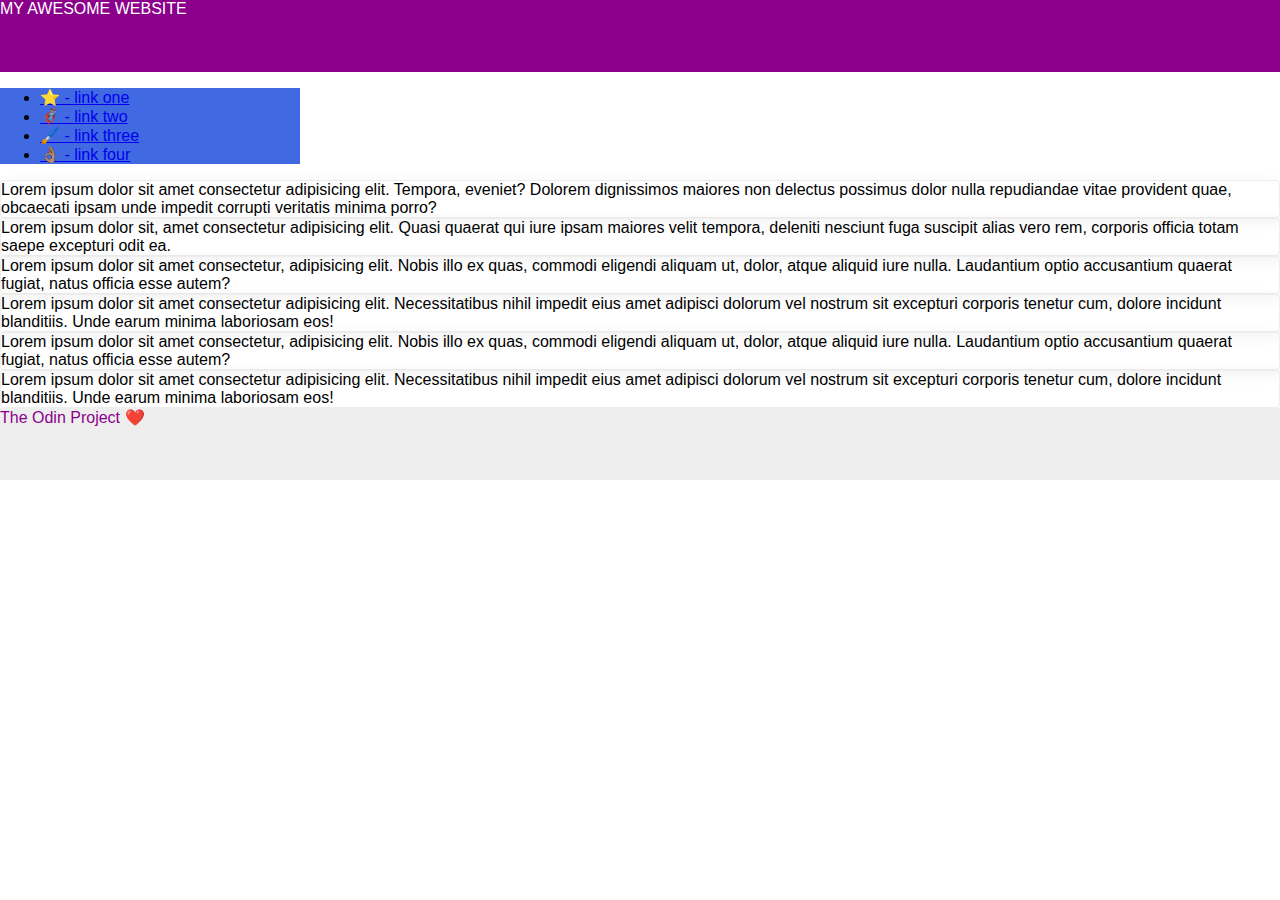
==== Flexbox-excercises/07-flex-layout-2/index.html @ 7500cdb1 "Added final excercise folder" ====
<!DOCTYPE html>
<html lang="en">
  <head>
    <meta charset="UTF-8">
    <meta http-equiv="X-UA-Compatible" content="IE=edge">
    <meta name="viewport" content="width=device-width, initial-scale=1.0">
    <title>The Holy Grail</title>
    <link rel="stylesheet" href="style.css">
  </head>
  <body>
    <div class="header">
      MY AWESOME WEBSITE
    </div>
    
    <div class="sidebar">
      <ul>
        <li><a href="#">⭐ - link one</a></li>
        <li><a href="#">🦸🏽‍♂️ - link two</a></li>
        <li><a href="#">🖌️ - link three</a></li>
        <li><a href="#">👌🏽 - link four</a></li>
      </ul>
    </div>

    <div class="card">Lorem ipsum dolor sit amet consectetur adipisicing elit. Tempora, eveniet? Dolorem dignissimos maiores non delectus possimus dolor nulla repudiandae vitae provident quae, obcaecati ipsam unde impedit corrupti veritatis minima porro?</div>
    <div class="card">Lorem ipsum dolor sit, amet consectetur adipisicing elit. Quasi quaerat qui iure ipsam maiores velit tempora, deleniti nesciunt fuga suscipit alias vero rem, corporis officia totam saepe excepturi odit ea.</div>
    <div class="card">Lorem ipsum dolor sit amet consectetur, adipisicing elit. Nobis illo ex quas, commodi eligendi aliquam ut, dolor, atque aliquid iure nulla. Laudantium optio accusantium quaerat fugiat, natus officia esse autem?</div>
    <div class="card">Lorem ipsum dolor sit amet consectetur adipisicing elit. Necessitatibus nihil impedit eius amet adipisci dolorum vel nostrum sit excepturi corporis tenetur cum, dolore incidunt blanditiis. Unde earum minima laboriosam eos!</div>
    <div class="card">Lorem ipsum dolor sit amet consectetur, adipisicing elit. Nobis illo ex quas, commodi eligendi aliquam ut, dolor, atque aliquid iure nulla. Laudantium optio accusantium quaerat fugiat, natus officia esse autem?</div>
    <div class="card">Lorem ipsum dolor sit amet consectetur adipisicing elit. Necessitatibus nihil impedit eius amet adipisci dolorum vel nostrum sit excepturi corporis tenetur cum, dolore incidunt blanditiis. Unde earum minima laboriosam eos!</div>
    
    <div class="footer">
      The Odin Project ❤️
    </div>
  </body>
</html>
---- Flexbox-excercises/07-flex-layout-2/style.css ----
body {
  font-family: -apple-system, BlinkMacSystemFont, 'Segoe UI', Roboto, Oxygen, Ubuntu, Cantarell, 'Open Sans', 'Helvetica Neue', sans-serif;
  margin: 0;
  min-height: 100vh;
}

.header {
  height: 72px;
  background: darkmagenta;
  color: white;
}

.footer {
  height: 72px;
  background: #eee;
  color: darkmagenta;
}

.sidebar {
  width: 300px;
  background: royalblue;
  box-sizing: border-box;
}

.card {
  border: 1px solid #eee;
  box-shadow: 2px 4px 16px rgba(0,0,0,.06);
  border-radius: 4px;
}
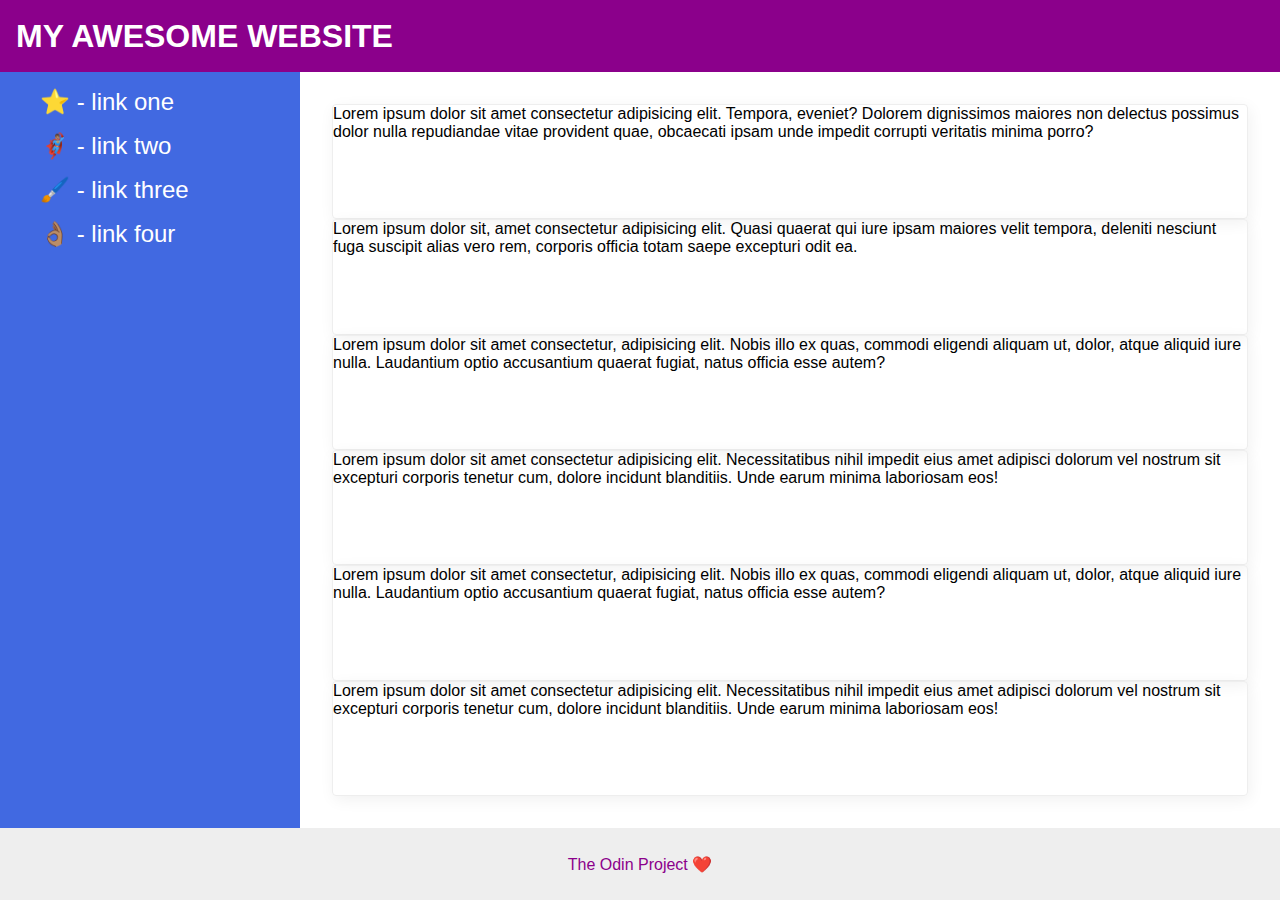
==== commit a67577a0: "Advances in cards" ====
--- a/Flexbox-excercises/07-flex-layout-2/index.html
+++ b/Flexbox-excercises/07-flex-layout-2/index.html
@@ -12,21 +12,25 @@
       MY AWESOME WEBSITE
     </div>
     
-    <div class="sidebar">
-      <ul>
-        <li><a href="#">⭐ - link one</a></li>
-        <li><a href="#">🦸🏽‍♂️ - link two</a></li>
-        <li><a href="#">🖌️ - link three</a></li>
-        <li><a href="#">👌🏽 - link four</a></li>
-      </ul>
-    </div>
-
-    <div class="card">Lorem ipsum dolor sit amet consectetur adipisicing elit. Tempora, eveniet? Dolorem dignissimos maiores non delectus possimus dolor nulla repudiandae vitae provident quae, obcaecati ipsam unde impedit corrupti veritatis minima porro?</div>
-    <div class="card">Lorem ipsum dolor sit, amet consectetur adipisicing elit. Quasi quaerat qui iure ipsam maiores velit tempora, deleniti nesciunt fuga suscipit alias vero rem, corporis officia totam saepe excepturi odit ea.</div>
-    <div class="card">Lorem ipsum dolor sit amet consectetur, adipisicing elit. Nobis illo ex quas, commodi eligendi aliquam ut, dolor, atque aliquid iure nulla. Laudantium optio accusantium quaerat fugiat, natus officia esse autem?</div>
-    <div class="card">Lorem ipsum dolor sit amet consectetur adipisicing elit. Necessitatibus nihil impedit eius amet adipisci dolorum vel nostrum sit excepturi corporis tenetur cum, dolore incidunt blanditiis. Unde earum minima laboriosam eos!</div>
-    <div class="card">Lorem ipsum dolor sit amet consectetur, adipisicing elit. Nobis illo ex quas, commodi eligendi aliquam ut, dolor, atque aliquid iure nulla. Laudantium optio accusantium quaerat fugiat, natus officia esse autem?</div>
-    <div class="card">Lorem ipsum dolor sit amet consectetur adipisicing elit. Necessitatibus nihil impedit eius amet adipisci dolorum vel nostrum sit excepturi corporis tenetur cum, dolore incidunt blanditiis. Unde earum minima laboriosam eos!</div>
+    <div class="content">
+      <div class="sidebar">
+        <ul>
+          <li><a href="#">⭐ - link one</a></li>
+          <li><a href="#">🦸🏽‍♂️ - link two</a></li>
+          <li><a href="#">🖌️ - link three</a></li>
+          <li><a href="#">👌🏽 - link four</a></li>
+        </ul>
+      </div>
+      <div id="cards">
+        <div class="card">Lorem ipsum dolor sit amet consectetur adipisicing elit. Tempora, eveniet? Dolorem dignissimos maiores non delectus possimus dolor nulla repudiandae vitae provident quae, obcaecati ipsam unde impedit corrupti veritatis minima porro?</div>
+        <div class="card">Lorem ipsum dolor sit, amet consectetur adipisicing elit. Quasi quaerat qui iure ipsam maiores velit tempora, deleniti nesciunt fuga suscipit alias vero rem, corporis officia totam saepe excepturi odit ea.</div>
+        <div class="card">Lorem ipsum dolor sit amet consectetur, adipisicing elit. Nobis illo ex quas, commodi eligendi aliquam ut, dolor, atque aliquid iure nulla. Laudantium optio accusantium quaerat fugiat, natus officia esse autem?</div>
+        <div class="card">Lorem ipsum dolor sit amet consectetur adipisicing elit. Necessitatibus nihil impedit eius amet adipisci dolorum vel nostrum sit excepturi corporis tenetur cum, dolore incidunt blanditiis. Unde earum minima laboriosam eos!</div>
+        <div class="card">Lorem ipsum dolor sit amet consectetur, adipisicing elit. Nobis illo ex quas, commodi eligendi aliquam ut, dolor, atque aliquid iure nulla. Laudantium optio accusantium quaerat fugiat, natus officia esse autem?</div>
+        <div class="card">Lorem ipsum dolor sit amet consectetur adipisicing elit. Necessitatibus nihil impedit eius amet adipisci dolorum vel nostrum sit excepturi corporis tenetur cum, dolore incidunt blanditiis. Unde earum minima laboriosam eos!</div>
+      </div>
+      </div>
+    
     
     <div class="footer">
       The Odin Project ❤️
--- a/Flexbox-excercises/07-flex-layout-2/style.css
+++ b/Flexbox-excercises/07-flex-layout-2/style.css
@@ -2,28 +2,67 @@
   font-family: -apple-system, BlinkMacSystemFont, 'Segoe UI', Roboto, Oxygen, Ubuntu, Cantarell, 'Open Sans', 'Helvetica Neue', sans-serif;
   margin: 0;
   min-height: 100vh;
+  display: flex;
+  flex-direction: column;
 }
 
 .header {
+  display: flex;
   height: 72px;
   background: darkmagenta;
   color: white;
+  font-size: 32px;
+  font-weight: 900;
+  align-items: center;
+  padding-left: 16px;
 }
 
 .footer {
   height: 72px;
   background: #eee;
   color: darkmagenta;
+  display: flex;
+  justify-content: center;
+  align-items: center;
+}
+
+.content
+{
+  display: flex;
+  flex-grow: 1;
 }
 
 .sidebar {
   width: 300px;
   background: royalblue;
   box-sizing: border-box;
+  flex-shrink: 0;
+}
+
+ul
+{
+  list-style-type: none;
+}
+
+a
+{
+  text-decoration: none;
+  color: white;
+  font-size: 24px;
+  margin-bottom: 16px;
+  display: block;
+}
+
+#cards
+{
+  display: flex;
+  flex-wrap: wrap;
+  padding: 32px;
 }
 
 .card {
   border: 1px solid #eee;
   box-shadow: 2px 4px 16px rgba(0,0,0,.06);
   border-radius: 4px;
+  flex-wrap: wrap;
 }